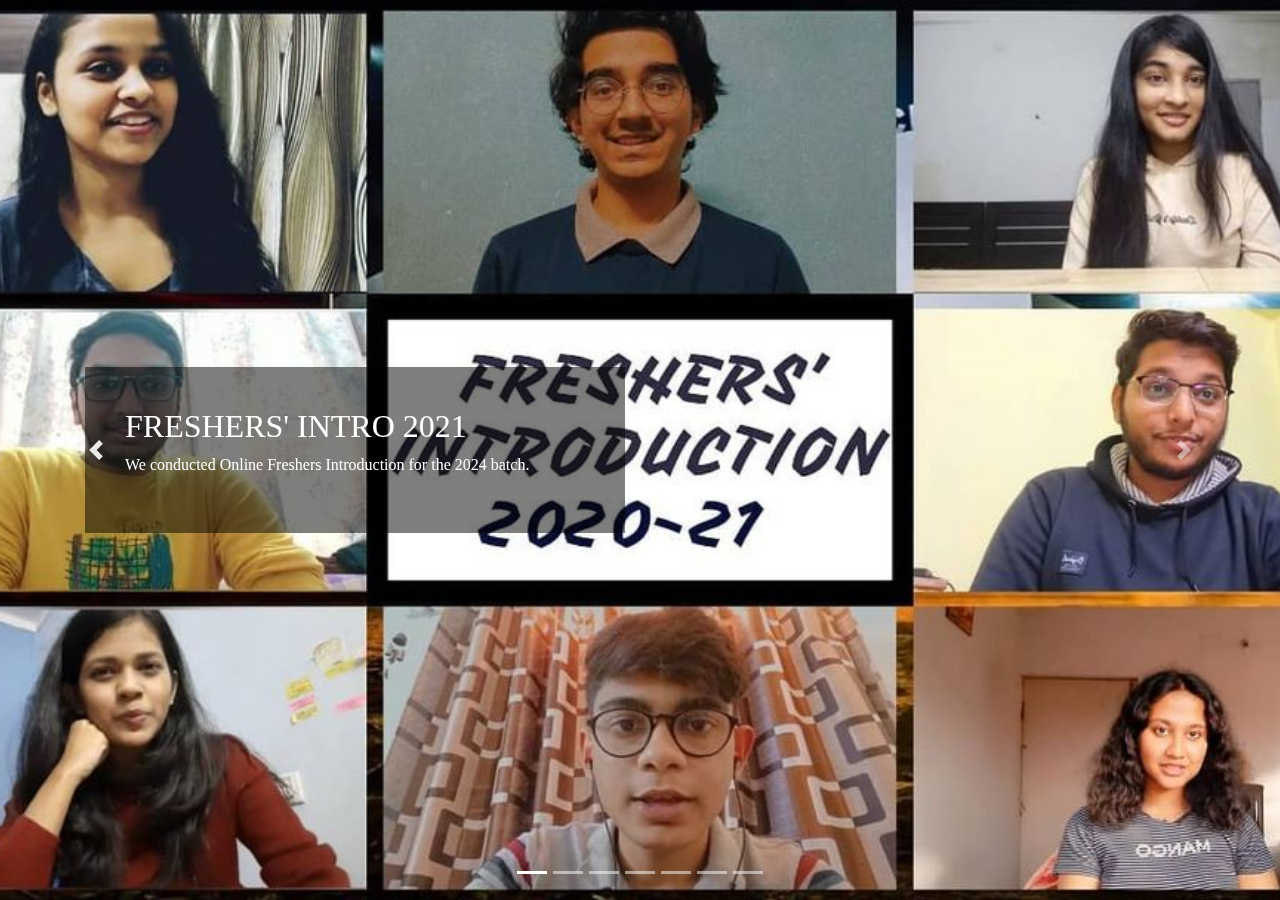
==== RN website/event.html @ e677e99f "finnal" ====
<!DOCTYPE html>
<html>
<head>
    <title>Responsive Hero Slider With Bootstrap 4</title>
    <meta name="viewport" content="width=device-width, initial-scale=1.0">
    <link rel="stylesheet" href="https://stackpath.bootstrapcdn.com/bootstrap/4.3.1/css/bootstrap.min.css" integrity="sha384-ggOyR0iXCbMQv3Xipma34MD+dH/1fQ784/j6cY/iJTQUOhcWr7x9JvoRxT2MZw1T" crossorigin="anonymous">
    <link rel="stylesheet" href="https://cdnjs.cloudflare.com/ajax/libs/animate.css/3.7.2/animate.min.css">
    <link rel="stylesheet" href="https://cdnjs.cloudflare.com/ajax/libs/font-awesome/5.14.0/css/all.min.css" integrity="sha512-1PKOgIY59xJ8Co8+NE6FZ+LOAZKjy+KY8iq0G4B3CyeY6wYHN3yt9PW0XpSriVlkMXe40PTKnXrLnZ9+fkDaog==" crossorigin="anonymous" />
    <!-- <link rel="stylesheet" href="style.css"> -->
</head>
<style>
  @import url('https://fonts.googleapis.com/css2?family=Poppins:ital,wght@0,300;0,400;0,500;0,600;0,700;0,800;0,900;1,200&display=swap');
*{
  margin:0;
  padding:0;
  box-sizing:border-box;
  font-family: 'Architects Daughter', cursive!important;
  
}
body {
  background: #eee;
  min-height: 100vh;
  width:100%;
  display: flex;
  align-items: center;
  justify-content: center;
  font-family: 'Poppins', sans-serif;
}  
#carousel .carousel-item.fresherintro{
  background-image:url("images/carousel/fresherintro.jpg");
}
#carousel .carousel-item.ss7{
  background-image:url("images/carousel/ss7.jpg");
}
#carousel .carousel-item.nitdgp{
  background-image:url("images/events/nitdgp.jpg");
}
#carousel .carousel-item.matkifod{
  background-image:url("images/events/matkifod.jpg");
}
#carousel .carousel-item.shaamenoor{
  background-image:url("images/events/shaamenoor.jpg");
}
#carousel .carousel-item.redfmcollab{
  background-image:url("images/events/redfmcollab.jpg");
}
#carousel .carousel-item.videokahinka{
  background-image:url("images/events/videokahinka.jpg");
}
#carousel .carousel-item{
  height:100vh;
  width:100%;
  min-height:350px;
  background:no-repeat center center scroll;
  background-size:cover;
}
#carousel .carousel-inner .carousel-item{
  transition:-webkit-transform 2s ease;
  transition:transform 2s ease;
  transition:transform 2s ease, -webkit-transform 2s ease;
}
#carousel .carousel-item .caption{
  background:rgba(0,0,0,0.5);
  padding:40px;
  color:white;
  animation-duration: 1s;
  animation-delay: 2s;
}
#carousel .caption h2{
  animation-duration: 1s;
  animation-delay: 2s;
}
#carousel .caption p{
  animation-duration: 1s;
  animation-delay: 2.2s;
  /* font-size: 16px; */
  text-align: justify;
}

#carousel .caption a{
  animation-duration: 1s;
  animation-delay: 2.4s;
}
.delicious-btn{
  display: inline-block;
  min-width:160px;
  height:60px;
  color:#fff;
  border:none;
  border-left:3px solid #1c8314;
  border-radius: 0;
  padding:0 30px;
  font-size:16px;
  line-height:58px;
  font-weight:600;
  -webkit-transition-duration: 500ms;
  transition-duration: 500ms;
  text-transform: capitalize;
  background:#40ba37;
}
.delicious-btn:hover,
.delicious-btn:active,
.delicious-btn:focus{
  font-size:16px;
  font-weight: 600;
  color:#fff;
  background:#1c8314;
  border-color:#40ba37
}

@media only screen and (max-width: 400px) {
  #carousel .caption p{
  animation-duration: 1s;
  animation-delay: 2.2s;
  font-size: 12px!important;
}
#carousel .carousel-item{
  height:100vh;
  width:100%;
  min-height:400px;
  background:no-repeat center center scroll;
  background-size:cover;
}
#sizechange{
  font-size: 12px;
}
}

  
</style>
<body> 
  <div class="container-fluid p-0">
    <div id="carousel" class="carousel slide hero-slides" data-ride="carousel">
      <ol class="carousel-indicators">
        <li class="active" data-target="#carousel" data-slide-to="0"></li>
        <li data-target="#carousel" data-slide-to="1"></li>
        <li data-target="#carousel" data-slide-to="2"></li>
        <li data-target="#carousel" data-slide-to="3"></li>
        <li data-target="#carousel" data-slide-to="4"></li>
        <li data-target="#carousel" data-slide-to="5"></li>
        <li data-target="#carousel" data-slide-to="6"></li>
      </ol>
      <div class="carousel-inner" role="listbox">

        <div class="carousel-item active fresherintro">
          <div class="container h-100 d-md-block">
            <div class="row align-items-center h-100">
              <div class="col-12 col-md-9 col-lg-7 col-xl-6">
                <div class="caption animated fadeIn">
                  <h2 class="animated fadeInLeft">FRESHERS' INTRO 2021</h2>
                  <p class="animated fadeInRight">We conducted Online Freshers Introduction for the 2024
                    batch.</p>
                  <!-- <a class="animated fadeInUp btn delicious-btn" href="#">Learn more</a> -->
                </div>
              </div>
            </div>
          </div>
        </div>
        <div class="carousel-item ss7">
          <div class="container h-100 d-md-block">
            <div class="row align-items-center h-100">
              <div class="col-12 col-md-9 col-lg-7 col-xl-6">
                <div class="caption animated fadeIn">
                  <h2 class="animated fadeInLeft">SUCCESS STORIES</h2>
                  <p class="animated fadeInRight">Here we interview the students with notable achievements
                    in his/her field of interest. We believe that students can connect easily to those of
                    their age group and therefore the journey of one of them SUCCESS STORIES has become
                    a very popular and is inspiring the lot.</p>
                  <!-- <a class="animated fadeInUp btn delicious-btn" href="#">Learn more</a> -->
                </div>
              </div>
            </div>
          </div>
        </div>
        <div class="carousel-item nitdgp">
          <div class="container h-100 d-md-block">
            <div class="row align-items-center h-100">
              <div class="col-12 col-md-9 col-lg-7 col-xl-6">
                <div class="caption animated fadeIn">
                  <h2 class="animated fadeInLeft">MR. & MISS NIT DGP</h2>
                  <p class="animated fadeInRight">MR & MISS NIT-DGP is one of the the most popular event
                    during RECSTACY (NIT Durgapur's Cultural Fest) where people participate in huge numbers
                    with extravagant enthusiasm. Winners of this event are selected through various
                    fun rounds.</p>
                  <!-- <a class="animated fadeInUp btn delicious-btn" href="#">Learn more</a> -->
                </div>
              </div>
            </div>
          </div>
        </div>
        <div class="carousel-item matkifod">
          <div class="container h-100 d-md-block">
            <div class="row align-items-center h-100">
              <div class="col-12 col-md-9 col-lg-7 col-xl-6">
                <div class="caption animated fadeIn">
                  <h2 class="animated fadeInLeft">MATKI FOD</h2>
                  <p class="animated fadeInRight">MATKI FOD was a fun and interactive event conducted on
                    the auspicious occasion of the festival of Janmashtami with a thought to relive the
                    famous ‘matki fod’ event held nationwide in the college campus on Janmashtami with
                    participation
                    of around 300+ college students.</p>
                  <!-- <a class="animated fadeInUp btn delicious-btn" href="#">Learn more</a> -->
                </div>
              </div>
            </div>
          </div>
        </div>
        <div class="carousel-item shaamenoor">
          <div class="container h-100 d-md-block">
            <div class="row align-items-center h-100">
              <div class="col-12 col-md-9 col-lg-7 col-xl-6">
                <div class="caption animated fadeIn">
                  <h2 class="animated fadeInLeft">SHAAM-E-NOOR</h2>
                  <p class="animated fadeInRight" id="sizechange">This year’s
                    SHAAM-E-NOOR was on different hues of Diwali celebration.Flowers and rangolis, diyas and
                    fairylights, crackers and fireworks, celebration and happiness all around. Pictures, selfies, posts and uploading stories becomes an
                    integral part around the each decorated corners
                    during Diwali so we posted participant’s entries on our Instagram and FB page.
                    SHAAM-E-NOOR is well received by the participants. A total of 130 Entries across 58
                    Institutions were made for 2nd edition of SHAAM-E-NOOR.</p>
                  <!-- <a class="animated fadeInUp btn delicious-btn" href="#">Learn more</a> -->
                </div>
              </div>
            </div>
          </div>
        </div>
        <div class="carousel-item redfmcollab">
          <div class="container h-100 d-md-block">
            <div class="row align-items-center h-100">
              <div class="col-12 col-md-9 col-lg-7 col-xl-6">
                <div class="caption animated fadeIn">
                  <h2 class="animated fadeInLeft">RED FM COLLAB</h2>
                  <p class="animated fadeInRight">RADIO NITroz in collaboration with RED FM 93.5 had
                    organised "College Ke Tashanbaaz", an offline event where the students were allowed to
                    showcase their talents in any field of interest like dancing, singing, comedy, poetry,
                    etc. The event was very successful with a huge participation.</p>
                  <!-- <a class="animated fadeInUp btn delicious-btn" href="#">Learn more</a> -->
                </div>
              </div>
            </div>
          </div>
        </div>
        <div class="carousel-item videokahinka">
          <div class="container h-100 d-md-block">
            <div class="row align-items-center h-100">
              <div class="col-12 col-md-9 col-lg-7 col-xl-6">
                <div class="caption animated fadeIn">
                  <h2 class="animated fadeInLeft"> VIDEO KAHINKA</h2>
                  <p class="animated fadeInRight">VIDEO KAHINKA is one such venture where you can find
                    these humorous videos. In VIDEO KAHINKA we tried knowing the basic public opinion about
                    various stuffs related to our college, and guess what, we came across very interesting
                    answers!!</p>
                  <!-- <a class="animated fadeInUp btn delicious-btn" href="#">Learn more</a> -->
                </div>
              </div>
            </div>
          </div>
        </div>

      </div>
      <a class="carousel-control-prev" href="#carousel" role="button" data-slide="prev">
        <span class="carousel-control-prev-icon" aria-hidden="true"></span>
        <span class="sr-only">Previous</span>
      </a>
      <a class="carousel-control-next" href="#carousel" role="button" data-slide="next">
        <span class="carousel-control-next-icon" aria-hidden="true"></span>
        <span class="sr-only">Next</span>
      </a>
    </div>
</div>


<script src="https://code.jquery.com/jquery-3.3.1.slim.min.js" integrity="sha384-q8i/X+965DzO0rT7abK41JStQIAqVgRVzpbzo5smXKp4YfRvH+8abtTE1Pi6jizo" crossorigin="anonymous"></script>
<script src="https://cdnjs.cloudflare.com/ajax/libs/popper.js/1.14.7/umd/popper.min.js" integrity="sha384-UO2eT0CpHqdSJQ6hJty5KVphtPhzWj9WO1clHTMGa3JDZwrnQq4sF86dIHNDz0W1" crossorigin="anonymous"></script>
<script src="https://stackpath.bootstrapcdn.com/bootstrap/4.3.1/js/bootstrap.min.js" integrity="sha384-JjSmVgyd0p3pXB1rRibZUAYoIIy6OrQ6VrjIEaFf/nJGzIxFDsf4x0xIM+B07jRM" crossorigin="anonymous"></script>
<script type="text/javascript" scr="https://cdnjs.cloudflare.com/ajax/libs/animateCSS/1.2.2/jquery.animatecss.min.js"></script>
 
</body>
</html>
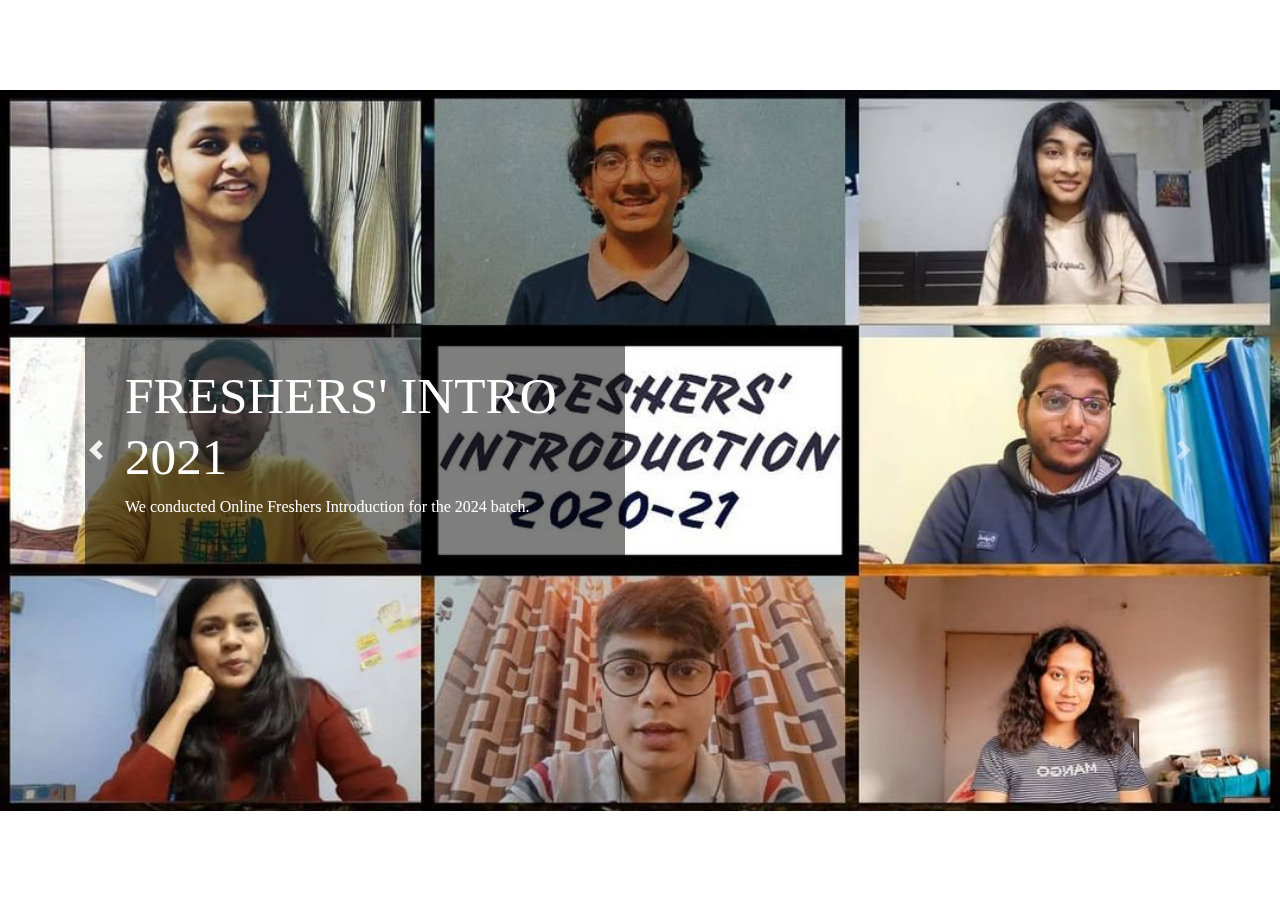
==== commit dec889af: "Add files via upload" ====
--- a/RN website/event.html
+++ b/RN website/event.html
@@ -1,134 +1,176 @@
 <!DOCTYPE html>
 <html>
+
 <head>
-    <title>Responsive Hero Slider With Bootstrap 4</title>
-    <meta name="viewport" content="width=device-width, initial-scale=1.0">
-    <link rel="stylesheet" href="https://stackpath.bootstrapcdn.com/bootstrap/4.3.1/css/bootstrap.min.css" integrity="sha384-ggOyR0iXCbMQv3Xipma34MD+dH/1fQ784/j6cY/iJTQUOhcWr7x9JvoRxT2MZw1T" crossorigin="anonymous">
-    <link rel="stylesheet" href="https://cdnjs.cloudflare.com/ajax/libs/animate.css/3.7.2/animate.min.css">
-    <link rel="stylesheet" href="https://cdnjs.cloudflare.com/ajax/libs/font-awesome/5.14.0/css/all.min.css" integrity="sha512-1PKOgIY59xJ8Co8+NE6FZ+LOAZKjy+KY8iq0G4B3CyeY6wYHN3yt9PW0XpSriVlkMXe40PTKnXrLnZ9+fkDaog==" crossorigin="anonymous" />
-    <!-- <link rel="stylesheet" href="style.css"> -->
+  <title>Responsive Hero Slider With Bootstrap 4</title>
+  <meta name="viewport" content="width=device-width, initial-scale=1.0">
+  <link rel="stylesheet" href="https://stackpath.bootstrapcdn.com/bootstrap/4.3.1/css/bootstrap.min.css"
+    integrity="sha384-ggOyR0iXCbMQv3Xipma34MD+dH/1fQ784/j6cY/iJTQUOhcWr7x9JvoRxT2MZw1T" crossorigin="anonymous">
+  <link rel="stylesheet" href="https://cdnjs.cloudflare.com/ajax/libs/animate.css/3.7.2/animate.min.css">
+  <link rel="stylesheet" href="https://cdnjs.cloudflare.com/ajax/libs/font-awesome/5.14.0/css/all.min.css"
+    integrity="sha512-1PKOgIY59xJ8Co8+NE6FZ+LOAZKjy+KY8iq0G4B3CyeY6wYHN3yt9PW0XpSriVlkMXe40PTKnXrLnZ9+fkDaog=="
+    crossorigin="anonymous" />
+  <!-- <link rel="stylesheet" href="style.css"> -->
 </head>
 <style>
   @import url('https://fonts.googleapis.com/css2?family=Poppins:ital,wght@0,300;0,400;0,500;0,600;0,700;0,800;0,900;1,200&display=swap');
-*{
-  margin:0;
-  padding:0;
-  box-sizing:border-box;
-  font-family: 'Architects Daughter', cursive!important;
-  
-}
-body {
-  background: #eee;
-  min-height: 100vh;
-  width:100%;
-  display: flex;
-  align-items: center;
-  justify-content: center;
-  font-family: 'Poppins', sans-serif;
-}  
-#carousel .carousel-item.fresherintro{
-  background-image:url("images/carousel/fresherintro.jpg");
-}
-#carousel .carousel-item.ss7{
-  background-image:url("images/carousel/ss7.jpg");
-}
-#carousel .carousel-item.nitdgp{
-  background-image:url("images/events/nitdgp.jpg");
-}
-#carousel .carousel-item.matkifod{
-  background-image:url("images/events/matkifod.jpg");
-}
-#carousel .carousel-item.shaamenoor{
-  background-image:url("images/events/shaamenoor.jpg");
-}
-#carousel .carousel-item.redfmcollab{
-  background-image:url("images/events/redfmcollab.jpg");
-}
-#carousel .carousel-item.videokahinka{
-  background-image:url("images/events/videokahinka.jpg");
-}
-#carousel .carousel-item{
-  height:100vh;
-  width:100%;
-  min-height:350px;
-  background:no-repeat center center scroll;
-  background-size:cover;
-}
-#carousel .carousel-inner .carousel-item{
-  transition:-webkit-transform 2s ease;
-  transition:transform 2s ease;
-  transition:transform 2s ease, -webkit-transform 2s ease;
-}
-#carousel .carousel-item .caption{
-  background:rgba(0,0,0,0.5);
-  padding:40px;
-  color:white;
-  animation-duration: 1s;
-  animation-delay: 2s;
-}
-#carousel .caption h2{
-  animation-duration: 1s;
-  animation-delay: 2s;
-}
-#carousel .caption p{
-  animation-duration: 1s;
-  animation-delay: 2.2s;
-  /* font-size: 16px; */
-  text-align: justify;
-}
-
-#carousel .caption a{
-  animation-duration: 1s;
-  animation-delay: 2.4s;
-}
-.delicious-btn{
-  display: inline-block;
-  min-width:160px;
-  height:60px;
-  color:#fff;
-  border:none;
-  border-left:3px solid #1c8314;
-  border-radius: 0;
-  padding:0 30px;
-  font-size:16px;
-  line-height:58px;
-  font-weight:600;
-  -webkit-transition-duration: 500ms;
-  transition-duration: 500ms;
-  text-transform: capitalize;
-  background:#40ba37;
-}
-.delicious-btn:hover,
-.delicious-btn:active,
-.delicious-btn:focus{
-  font-size:16px;
-  font-weight: 600;
-  color:#fff;
-  background:#1c8314;
-  border-color:#40ba37
-}
-
-@media only screen and (max-width: 400px) {
-  #carousel .caption p{
-  animation-duration: 1s;
-  animation-delay: 2.2s;
-  font-size: 12px!important;
-}
-#carousel .carousel-item{
-  height:100vh;
-  width:100%;
-  min-height:400px;
-  background:no-repeat center center scroll;
-  background-size:cover;
-}
-#sizechange{
-  font-size: 12px;
-}
-}
-
-  
+
+  * {
+    margin: 0;
+    padding: 0;
+    box-sizing: border-box;
+    font-family: 'Architects Daughter', cursive !important;
+
+  }
+
+  body {
+    background: transparent !important;
+    min-height: 100vh;
+    width: 100%;
+    display: flex;
+    align-items: center;
+    justify-content: center;
+    font-family: 'Poppins', sans-serif;
+  }
+
+  #carousel .carousel-item.fresherintro {
+    background-image: url("images/carousel/fresherintro.jpg");
+    background-size: 100% auto;
+  }
+
+  #carousel .carousel-item.ss7 {
+    background-image: url("images/carousel/ss7.jpg");
+    background-size: 100% auto;
+  }
+
+  #carousel .carousel-item.nitdgp {
+    background-image: url("images/events/nitdgp.jpg");
+    background-size: 100% auto;
+  }
+
+  #carousel .carousel-item.matkifod {
+    background-image: url("images/events/matkifod.jpg");
+    background-size: 100% auto;
+  }
+
+  #carousel .carousel-item.shaamenoor {
+    background-image: url("images/events/shaamenoor.jpg");
+    background-size: 100% auto;
+  }
+
+  #carousel .carousel-item.redfmcollab {
+    background-image: url("images/events/redfmcollab.jpg");
+    background-size: 100% auto;
+  }
+
+  #carousel .carousel-item.videokahinka {
+    background-image: url("images/events/videokahinka.jpg");
+    background-size: 100% auto;
+  }
+
+  #carousel .carousel-item {
+    height: 100vh;
+    width: 100%;
+    min-height: 350px;
+    background: no-repeat center center scroll;
+    background-size: cover;
+  }
+
+  #carousel .carousel-inner .carousel-item {
+    transition: -webkit-transform 2s ease;
+    transition: transform 2s ease;
+    transition: transform 2s ease, -webkit-transform 2s ease;
+  }
+
+  #carousel .carousel-item .caption {
+    background: rgba(0, 0, 0, 0.5);
+    height: min-content;
+    padding: 40px;
+    color: white;
+    animation-duration: 1s;
+    animation-delay: 2s;
+  }
+
+  #carousel .caption h2 {
+    font-size: 4vw;
+    animation-duration: 1s;
+    animation-delay: 2s;
+  }
+
+  #carousel .caption p {
+    animation-duration: 1s;
+    animation-delay: 2.2s;
+    /* font-size: 16px; */
+    text-align: justify;
+  }
+
+  #carousel .caption a {
+    animation-duration: 1s;
+    animation-delay: 2.4s;
+  }
+
+  .delicious-btn {
+    display: inline-block;
+    min-width: 160px;
+    height: 60px;
+    color: #fff;
+    border: none;
+    border-left: 3px solid #1c8314;
+    border-radius: 0;
+    padding: 0 30px;
+    font-size: 16px;
+    line-height: 58px;
+    font-weight: 600;
+    -webkit-transition-duration: 500ms;
+    transition-duration: 500ms;
+    text-transform: capitalize;
+    background: #40ba37;
+  }
+
+  .delicious-btn:hover,
+  .delicious-btn:active,
+  .delicious-btn:focus {
+    font-size: 16px;
+    font-weight: 600;
+    color: #fff;
+    background: #1c8314;
+    border-color: #40ba37
+  }
+
+  #carousel img {}
+
+  @media only screen and (max-width: 400px) {
+    #carousel .caption p {
+      animation-duration: 1s;
+      animation-delay: 2.2s;
+      font-size: 8px!important;
+    }
+    @media only screen and (min-width: 1100px) {
+      #carousel .carousel-item .caption {
+        margin-left: 20px;
+      }
+    #carousel .caption p {
+
+      animation-duration: 1s;
+      animation-delay: 2.2s;
+      font-size: 13px!important;
+    }
+
+    #carousel .carousel-item {
+      height: 100vh;
+      width: 100%;
+      min-height: 400px;
+      background: no-repeat center center scroll;
+      background-size: cover;
+    }
+
+    #sizechange {
+      font-size: 12px;
+    }
+  }
 </style>
-<body> 
+
+<body>
   <div class="container-fluid p-0">
     <div id="carousel" class="carousel slide hero-slides" data-ride="carousel">
       <ol class="carousel-indicators">
@@ -213,7 +255,8 @@
                   <h2 class="animated fadeInLeft">SHAAM-E-NOOR</h2>
                   <p class="animated fadeInRight" id="sizechange">This year’s
                     SHAAM-E-NOOR was on different hues of Diwali celebration.Flowers and rangolis, diyas and
-                    fairylights, crackers and fireworks, celebration and happiness all around. Pictures, selfies, posts and uploading stories becomes an
+                    fairylights, crackers and fireworks, celebration and happiness all around. Pictures, selfies, posts
+                    and uploading stories becomes an
                     integral part around the each decorated corners
                     during Diwali so we posted participant’s entries on our Instagram and FB page.
                     SHAAM-E-NOOR is well received by the participants. A total of 130 Entries across 58
@@ -267,14 +310,21 @@
         <span class="sr-only">Next</span>
       </a>
     </div>
-</div>
-
-
-<script src="https://code.jquery.com/jquery-3.3.1.slim.min.js" integrity="sha384-q8i/X+965DzO0rT7abK41JStQIAqVgRVzpbzo5smXKp4YfRvH+8abtTE1Pi6jizo" crossorigin="anonymous"></script>
-<script src="https://cdnjs.cloudflare.com/ajax/libs/popper.js/1.14.7/umd/popper.min.js" integrity="sha384-UO2eT0CpHqdSJQ6hJty5KVphtPhzWj9WO1clHTMGa3JDZwrnQq4sF86dIHNDz0W1" crossorigin="anonymous"></script>
-<script src="https://stackpath.bootstrapcdn.com/bootstrap/4.3.1/js/bootstrap.min.js" integrity="sha384-JjSmVgyd0p3pXB1rRibZUAYoIIy6OrQ6VrjIEaFf/nJGzIxFDsf4x0xIM+B07jRM" crossorigin="anonymous"></script>
-<script type="text/javascript" scr="https://cdnjs.cloudflare.com/ajax/libs/animateCSS/1.2.2/jquery.animatecss.min.js"></script>
- 
+  </div>
+
+
+  <script src="https://code.jquery.com/jquery-3.3.1.slim.min.js"
+    integrity="sha384-q8i/X+965DzO0rT7abK41JStQIAqVgRVzpbzo5smXKp4YfRvH+8abtTE1Pi6jizo"
+    crossorigin="anonymous"></script>
+  <script src="https://cdnjs.cloudflare.com/ajax/libs/popper.js/1.14.7/umd/popper.min.js"
+    integrity="sha384-UO2eT0CpHqdSJQ6hJty5KVphtPhzWj9WO1clHTMGa3JDZwrnQq4sF86dIHNDz0W1"
+    crossorigin="anonymous"></script>
+  <script src="https://stackpath.bootstrapcdn.com/bootstrap/4.3.1/js/bootstrap.min.js"
+    integrity="sha384-JjSmVgyd0p3pXB1rRibZUAYoIIy6OrQ6VrjIEaFf/nJGzIxFDsf4x0xIM+B07jRM"
+    crossorigin="anonymous"></script>
+  <script type="text/javascript"
+    scr="https://cdnjs.cloudflare.com/ajax/libs/animateCSS/1.2.2/jquery.animatecss.min.js"></script>
+
 </body>
-</html>
-
+
+</html>